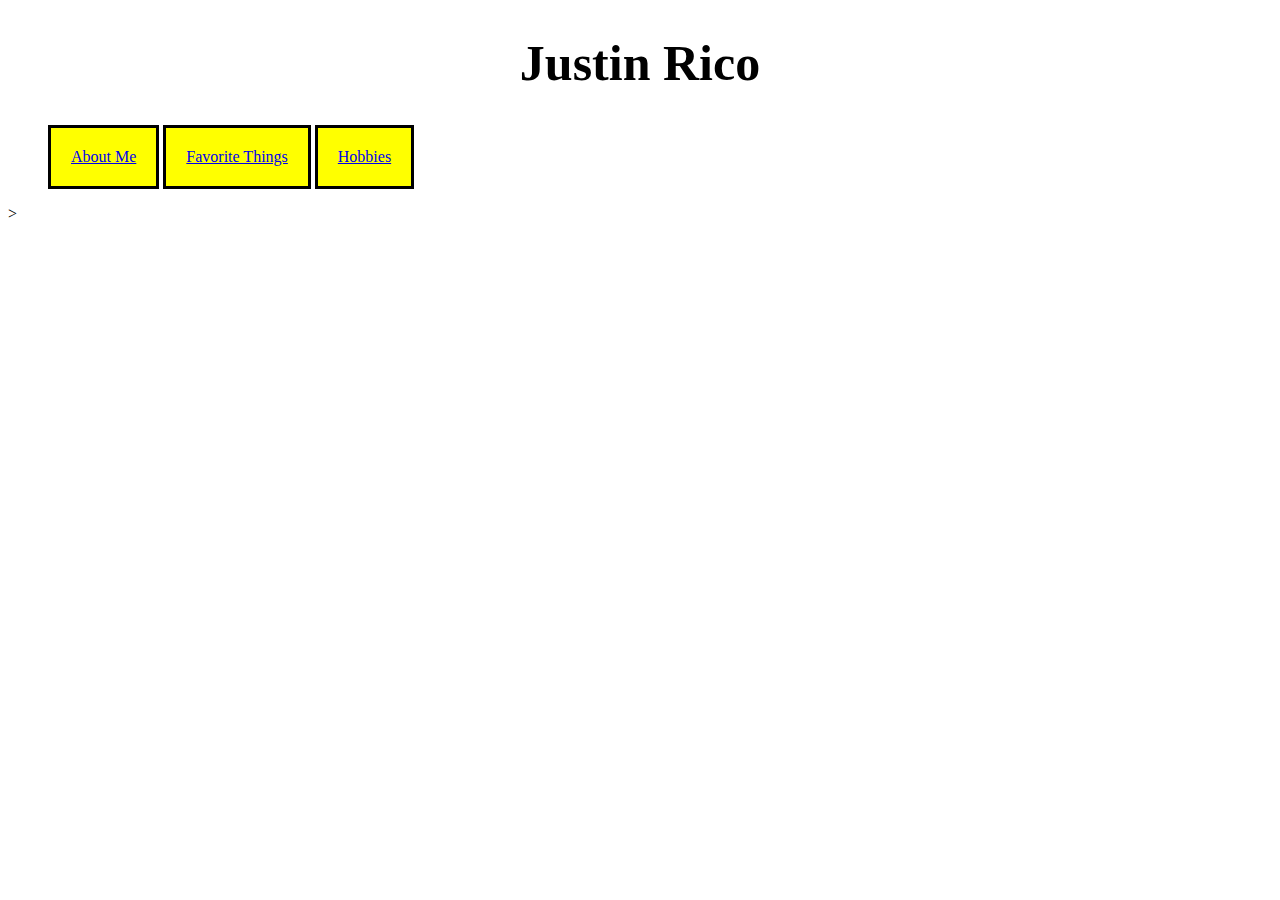
==== index.html @ 5212f3a4 "first commit" ====
<!DOCTYPE html>
<html>
    <head>    
        <title></title>
            <link rel="stylesheet" href="mainstyle.css" text="text/css" /link>
    </head>
    <body>
        <style >
            #potassium {
               font-size: 50px; 
               text-align: center;
            }
        </style>
    
        <h1 id="potassium"> Justin Rico</h1>
        
    <!-- Navbar Starts Here -->    
    <ul id="navbar">     
        <li> <a href= "index.html"> About Me</a></li>
        <li> <a href= "#"> Favorite Things</a></li>
        <li> <a href= "#"> Hobbies</a></li>
     </ul>   
    
    
    
        
        
     <!-- Navbar Ends Here -->   
    </body>>
---- mainstyle.css ----
#navbar li {
    background-color: yellow;
     display: inline-block;
    padding: 20px;
    border: 3px solid black;
}
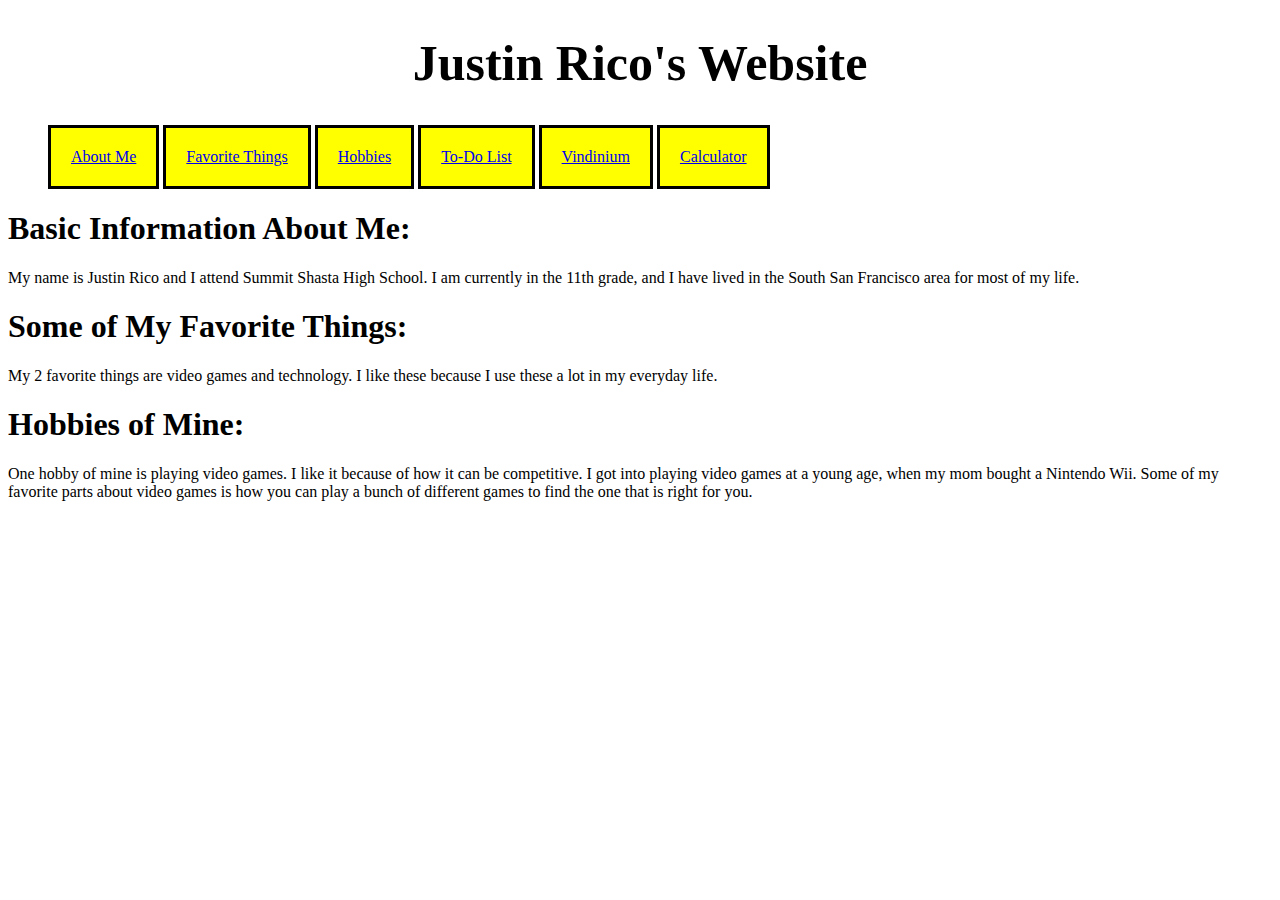
==== commit 5e7cbca1: "update" ====
--- a/index.html
+++ b/index.html
@@ -5,28 +5,46 @@
             <link rel="stylesheet" href="mainstyle.css" text="text/css" /link>
     </head>
     <body>
-        <style >
+        <style>
             #potassium {
                font-size: 50px; 
                text-align: center;
             }
         </style>
     
-        <h1 id="potassium"> Justin Rico</h1>
+        <h1 id="potassium"> Justin Rico's Website</h1>
         
     <!-- Navbar Starts Here -->    
     <ul id="navbar">     
-        <li> <a href= "index.html"> About Me</a></li>
-        <li> <a href= "#"> Favorite Things</a></li>
-        <li> <a href= "#"> Hobbies</a></li>
+        <li> <a href= "aboutme.html"> About Me</a></li>
+        <li> <a href= "favoritethings.html"> Favorite Things</a></li>
+        <li> <a href= "hobbies.html"> Hobbies</a></li>
+        <li> <a href= "todolist.html"> To-Do List</a></li>
+        <li> <a href= "vindinium.html"> Vindinium</a></li>
+        <li> <a href= "calculator.html"> Calculator</a></li>
      </ul>   
+     <!-- Navbar Ends Here -->   
+    
+     <h1 id="okay"> Basic Information About Me: </h1>
+ 
+ 
+ 
+ <p> My name is Justin Rico and I attend Summit Shasta High School. I am currently in the 11th grade, and I have lived in the South San Francisco area for most of my life. </p> 
+ </p>
+
+    
+    <h1 id="fave"> Some of My Favorite Things: </h1>
+
+<p>  My 2 favorite things are video games and technology. I like these because I use these a lot in my everyday life. </p>
     
     
     
-        
-        
-     <!-- Navbar Ends Here -->   
-    </body>>
+    <h1 id="k"> Hobbies of Mine: </h1>
+
+<p> One hobby of mine is playing video games. I like it because of how it can be competitive. I got into playing video games at a young age, when my mom bought a Nintendo Wii. Some of my favorite parts about video games is how you can play a bunch of different games to find the one that is right for you. </p>
+    
+    
+    </body>
     
     
     
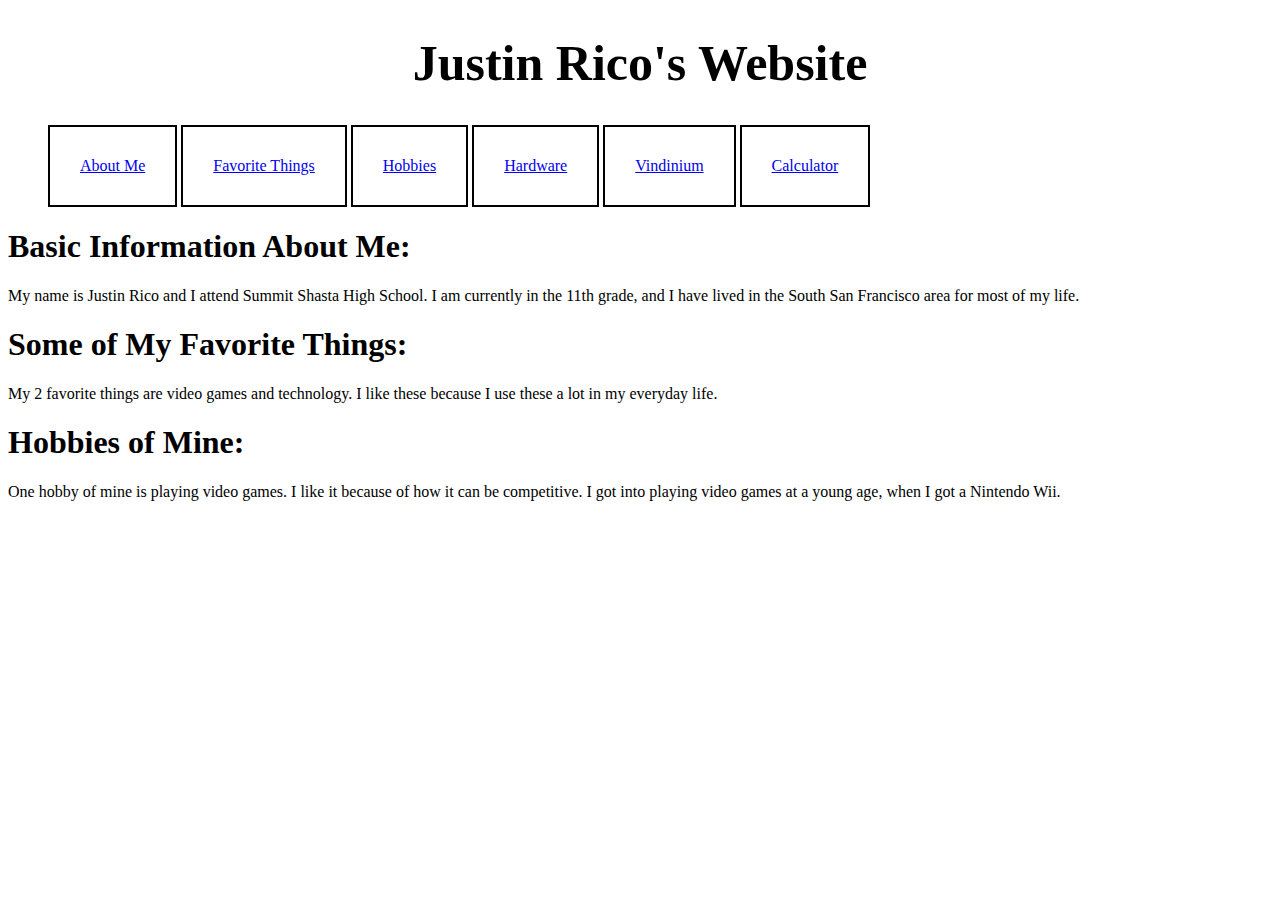
==== commit 3dd3c420: "update" ====
--- a/index.html
+++ b/index.html
@@ -11,7 +11,8 @@
                text-align: center;
             }
         </style>
-    
+     
+     
         <h1 id="potassium"> Justin Rico's Website</h1>
         
     <!-- Navbar Starts Here -->    
@@ -19,7 +20,7 @@
         <li> <a href= "aboutme.html"> About Me</a></li>
         <li> <a href= "favoritethings.html"> Favorite Things</a></li>
         <li> <a href= "hobbies.html"> Hobbies</a></li>
-        <li> <a href= "todolist.html"> To-Do List</a></li>
+        <li> <a href= "hardware.html"> Hardware</a></li>
         <li> <a href= "vindinium.html"> Vindinium</a></li>
         <li> <a href= "calculator.html"> Calculator</a></li>
      </ul>   
@@ -27,23 +28,17 @@
     
      <h1 id="okay"> Basic Information About Me: </h1>
  
- 
- 
  <p> My name is Justin Rico and I attend Summit Shasta High School. I am currently in the 11th grade, and I have lived in the South San Francisco area for most of my life. </p> 
  </p>
 
-    
     <h1 id="fave"> Some of My Favorite Things: </h1>
 
 <p>  My 2 favorite things are video games and technology. I like these because I use these a lot in my everyday life. </p>
     
-    
-    
     <h1 id="k"> Hobbies of Mine: </h1>
 
-<p> One hobby of mine is playing video games. I like it because of how it can be competitive. I got into playing video games at a young age, when my mom bought a Nintendo Wii. Some of my favorite parts about video games is how you can play a bunch of different games to find the one that is right for you. </p>
-    
-    
+<p> One hobby of mine is playing video games. I like it because of how it can be competitive. I got into playing video games at a young age, when I got a Nintendo Wii. </p>
+
     </body>
     
     
--- a/mainstyle.css
+++ b/mainstyle.css
@@ -1,14 +1,16 @@
 #navbar li {
-    background-color: yellow;
-     display: inline-block;
-    padding: 20px;
-    border: 3px solid black;
+    background-color: white;
+    display: inline-block;
+    padding: 30px;
+    border: 2px solid black;
+}
+
+body {
+    background-image: url("http://www.1wallpaperhd.com/wp-content/uploads/Abstract/FTP2/2560x1440/Gray%20Abstract%20Wallpapers%20HD%2006%202560x1440.jpg") ;
+    
 }
 
 
 
 
 
-
-
-
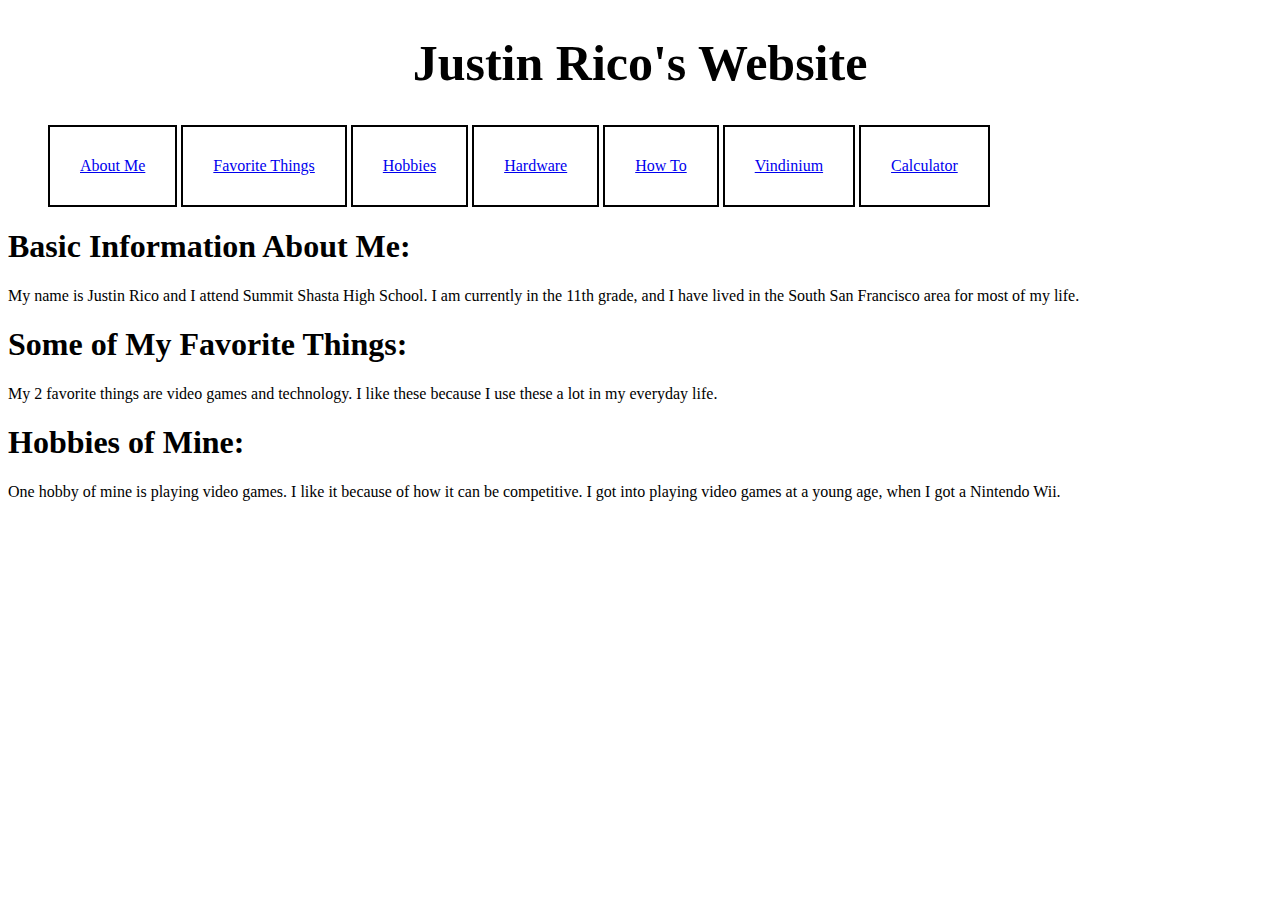
==== commit 86b2c7a8: "update" ====
--- a/index.html
+++ b/index.html
@@ -21,6 +21,7 @@
         <li> <a href= "favoritethings.html"> Favorite Things</a></li>
         <li> <a href= "hobbies.html"> Hobbies</a></li>
         <li> <a href= "hardware.html"> Hardware</a></li>
+        <li> <a href= "howto.html"> How To</a></li>
         <li> <a href= "vindinium.html"> Vindinium</a></li>
         <li> <a href= "calculator.html"> Calculator</a></li>
      </ul>   
--- a/mainstyle.css
+++ b/mainstyle.css
@@ -7,10 +7,20 @@
 
 body {
     background-image: url("http://www.1wallpaperhd.com/wp-content/uploads/Abstract/FTP2/2560x1440/Gray%20Abstract%20Wallpapers%20HD%2006%202560x1440.jpg") ;
-    
 }
 
 
 
 
 
+
+
+
+
+
+
+
+
+
+
+
